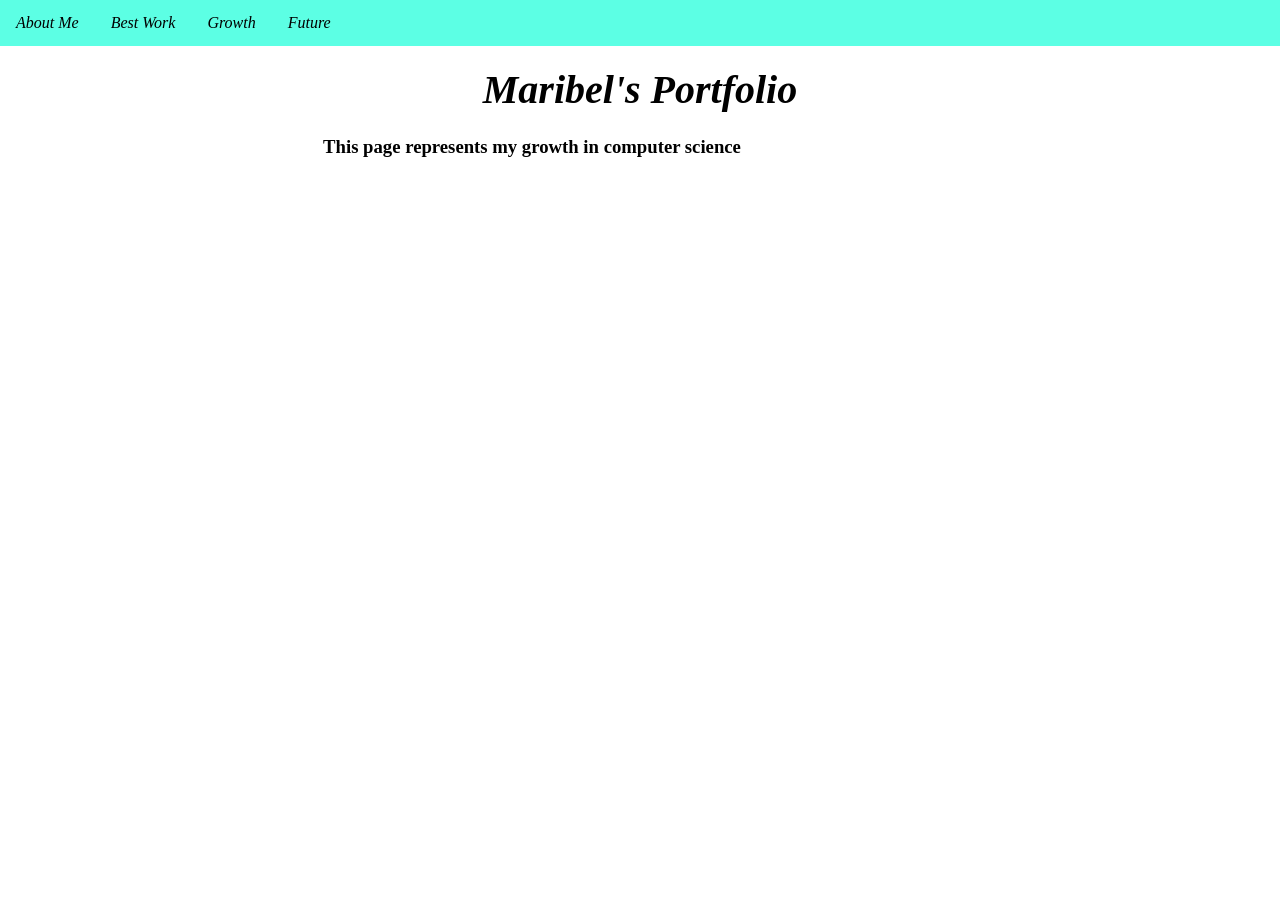
==== growth.html @ 18b43e48 "Add files via upload changes to cap portfolio" ====
<html>
  <head>
<link rel="stylesheet" href="style.css">
  </head>
  <body>

    <ul>
      <li><a href="aboutMe.html">About Me</a></li>
      <li><a href="bestWork.html">Best Work</a></li>
      <li><a href="growth.html">Growth</a></li>
      <li><a href="hFuture.html">Future</a></li>
    </ul>

  </body>
</html>
<!DOCTYPE html>
<html>
  <body>
    <h1> Maribel's Portfolio</h1>
    <h3>This page represents my growth in computer science</h3>
  </body>
</html>
---- style.css ----
body {
        margin: 0;
        padding: 0;
      }

      h2, p {
        margin: 10px;
      }

      ul {
        list-style-type: none;
        margin: 0;
        padding: 0;
        overflow: hidden;
        background-color: #5cffe4;
      }

      ul li {
        float: left;
      }

      ul li a {
        display: block;
        color: black;
        font-style: italic;
        text-align: center;
        padding: 14px 16px;
        text-decoration: none;
      }


ul li:nth-child(1) a:hover {
  background-color: purple;
}

ul li:nth-child(2) a:hover {
  background-color: pink;
}

ul li:nth-child(3) a:hover {
  background-color: blue;
}

ul li:nth-child(4) a:hover {
  background-color: green;
}

h1{
  margin:20px;
  font-size: 40px;
  text-align: center;
  font-style: italic
}
h3{
  margin: 20px; auto;
  width: 80%;
  line-height: 1.5;
  text-align: center;
}

.nationalPark{
  display: block;
  margin: 20px auto;
}

.unit2{
  display: block;
  margin: 20px auto;
  width: 100%;
  height: 100%;
}
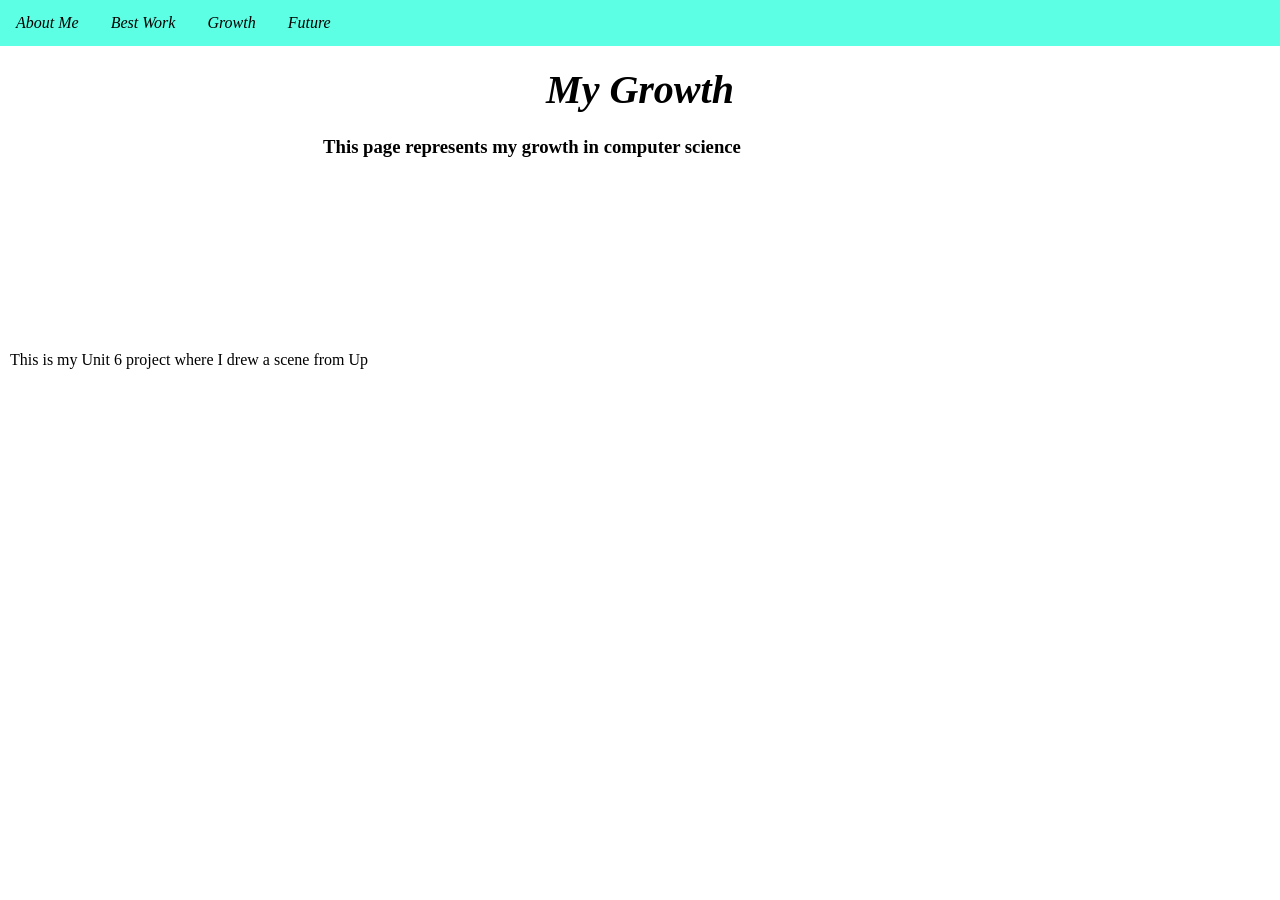
==== commit 831be34c: "Update growth.html added project to growth" ====
--- a/growth.html
+++ b/growth.html
@@ -16,7 +16,9 @@
 <!DOCTYPE html>
 <html>
   <body>
-    <h1> Maribel's Portfolio</h1>
+    <h1> My Growth</h1>
     <h3>This page represents my growth in computer science</h3>
+    <iframe class="up" style="border: 0px;" src="https://studio.code.org/projects/applab/ac778df7-6d85-4032-94d7-aa81c1c322fa/embed"></iframe>
+    <p>This is my Unit 6 project where I drew a scene from Up </p>
   </body>
 </html>
--- a/style.css
+++ b/style.css
@@ -67,10 +67,15 @@
 .unit2{
   display: block;
   margin: 20px auto;
-  width: 100%;
-  height: 100%;
+  width: 80%;
+  height: 80%;
+}
+
+.up{
+   display: block;
+  margin: 20px auto;
 }
 
 
 
-    +    
